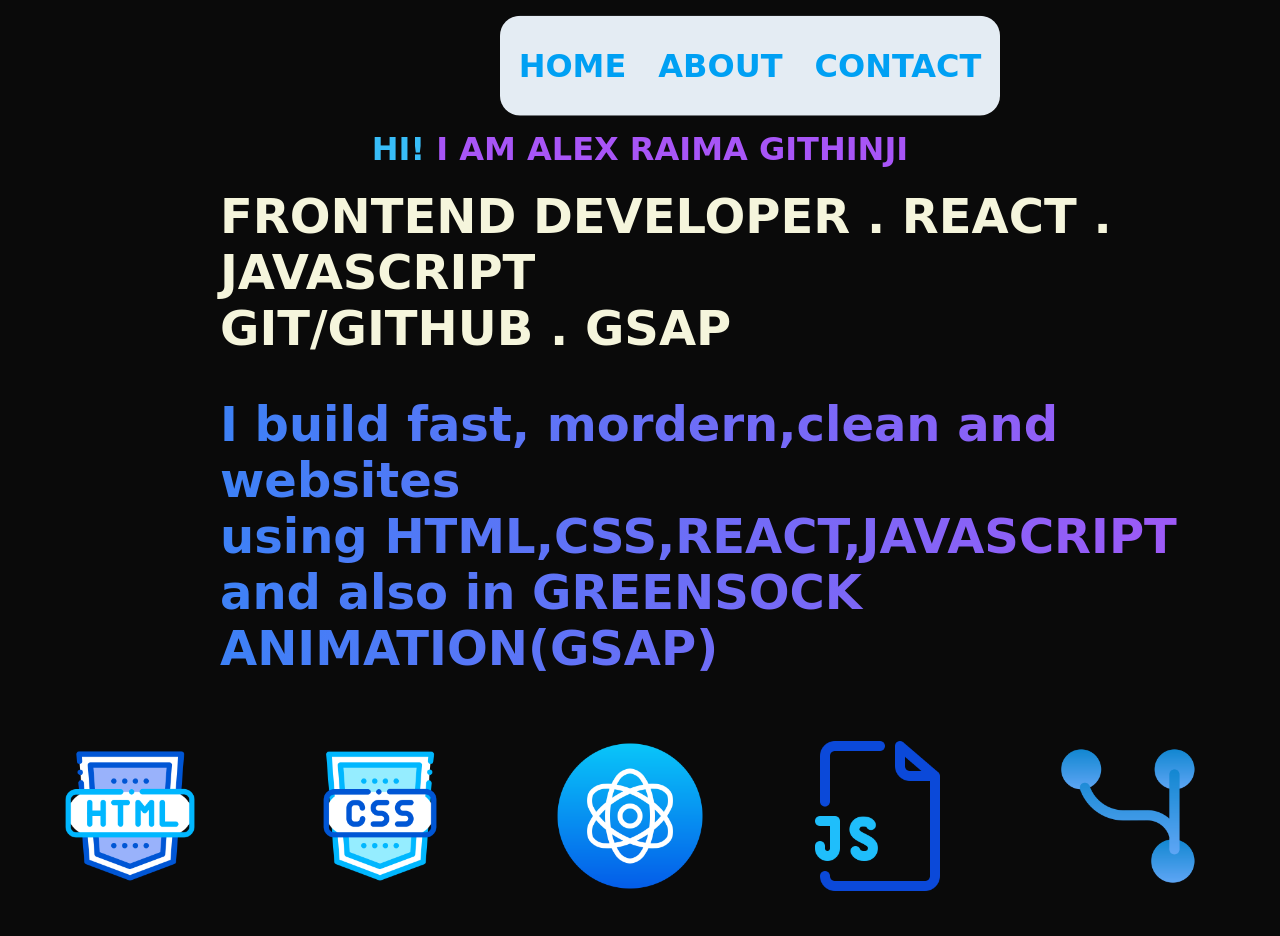
==== index.html @ f223f88b "Initial portfolio upload" ====
<!DOCTYPE html>
<html lang="en">
<head>
    <meta charset="UTF-8">
    <meta name="viewport" content="width=device-width, initial-scale=1.0">
    <title>MY WEBPAGE </title>
    <link rel="stylesheet" href="style.css">
</head>
<body>
    <div class="header">
        <ul>
            <li id="homeBTN">HOME</li >
            <li id="aboutBTN">ABOUT</li>
            <li id="ContactBTN">CONTACT</li>
        </ul>
    </div>
    <div id="homeSection" class="main">
        <h1>HI!<span> I AM ALEX RAIMA GITHINJI</span></h1>
        <h2>FRONTEND DEVELOPER . REACT . JAVASCRIPT <br/> GIT/GITHUB . GSAP</h2>
       <P> I build fast, mordern,clean and websites<br/>
    using HTML,CSS,REACT,JAVASCRIPT and also in  GREENSOCK ANIMATION(GSAP) </p>
    <div class="images">
        <img style="width: 200px;height: 200px;" src="html.png" alt="image1">
        <img style="width: 200px;height: 200px;" src="css.png" alt="image2">
        <img style="width: 200px;height: 200px;" src="react.png" alt="image3">
        <img style="width: 200px;height: 200px;" src="js.png" alt="image3">
        <img style="width: 200px;height: 200px;"src="git.png" alt="image3">
        <img style="width: 200px;height: 200px;"src="github.png" alt="image3">
    </div>
    </div>
     <!-- ABOUT SECTION (hidden initially) -->
  <div id="aboutSection" class="section" style="display:none;">
    <h1>About Me</h1>
    <p>I am a FreeLance with back ground in frontend developer skilled in HTML, CSS, JavaScript, React and GSAP.
      </p>
      <div class="content">
        <div class="background">
            <h2>My Background</h2>
            <p>  Iam a self-taught developer with a passion for creating beautiful and functional websites. I have a strong foundation in web development principles and best practices, and I am always eager to learn new technologies and techniques.
    </p>
        </div>
        <div class="skills">
            <h2>My Skills</h2>
            <ul>
                <li>HTML5 and CSS3</li>
                <li>JavaScript (ES6+)</li>
                <li>React.js</li>
                <li>GSAP (GreenSock Animation Platform)</li>
                <li>Git & GitHub</li>
            </ul>
      </div>
      <div class="myprojects">
        <h2>My Projects</h2>
        <ul>
            <p> FOR MY PROJECT CHECK OUT MY GITHUB REPO</p>
        <button onclick="window.open('https://github.com/ALGORITHIM574/', '_blank')">
  CHECK MY REPO
</button>
<p>ALSO CHECK THIS MUSIC AI APP BUT STILL IN DEVELOPMENT</p>
      </div>
      </div>
  </div>

    <!-- CONTACT SECTION (hidden initially) -->
  <div id="contactSection" class="section" style="display:none;">
    
    <h1>Contact</h1>
    <p> Contact me directly on Email: algorithim574@gmail.com</p>
    <div class="form">
        <form action="https://formsubmit.co/githinjidci0437@gmail.com" method="POST">

        <input type="text" name="name" placeholder="Your Name" required>

        <input type="text" name="address" placeholder="Your Address" required>

        <input type="email" name="email" placeholder="Your Email" required>

        <textarea name="description" placeholder="Describe your website needs" required></textarea>

        <button type="submit">Send Message</button>

        <!-- Hidden settings -->
        <input type="hidden" name="_captcha" value="false">
        <input type="hidden" name="_template" value="box">
        <input type="hidden" name="_subject" value="New Website Request">
    </form>
    </div>
        
  </div>
    <script src="https://cdnjs.cloudflare.com/ajax/libs/gsap/3.12.2/gsap.min.js"></script>
<script src="script.js"></script> 
</body>
</html>
---- style.css ----
*{
    margin: 0;
    padding: 0;
    box-sizing: border-box;
    list-style: none;
    font-family: system-ui, -apple-system, BlinkMacSystemFont, 'Segoe UI', Roboto, Oxygen, Ubuntu, Cantarell, 'Open Sans', 'Helvetica Neue', sans-serif;
}
body{
    background: #0A0A0A;
}
.header{
    width: 500px;
    height: 100px;
    background-color: aliceblue;
    margin-left: 500px;
    margin-top: 20px;
    padding-top: 15px;
    border-radius: 20px;
    color:#00A8FF ;
    font-size: 2rem;
    font-weight: bolder;
    
}
.header ul{
    display: flex;
    justify-content: center;
    gap: 2rem;
    margin-top: 1rem;
}
.header ul :hover{
    color:#A855F7;
    cursor:pointer ;

} 
    
 h1{
    color:#38BDF8;/*#A855F7 ,electric blue#3B82F6,neon blue#00A8FF*/
    text-align: center;
    padding-top: 10px;
}
 h1 span{
    color: #A855F7;

}
 h1:hover{
    color: #A855F7;
    cursor: pointer;
}
 h1 span:hover{
    color: #00A8FF;
    cursor: pointer;
}
h2{
    color: beige;
    font-weight: bolder;
    font-size: 3rem;
    padding: 20px;
    margin-left: 200px;

}
p{
     background: linear-gradient(90deg, #3B82F6, #A855F7); /* gradient colors */
    -webkit-background-clip: text; /* clips background to text */
    -webkit-text-fill-color: transparent; /* makes text show gradient */
    font-weight: bolder;
    font-size: 3rem;
    padding: 20px;
    margin-left: 200px;
}
.images{
    width: auto;
    height: 100%;
    display: flex;
}
.images img{
    margin: 20px;
    margin-left: 30px;
    padding: 20px;
}
.images img:hover{
    transform: scale(1.1);
    transition: all 0.3s ease-in-out;
    cursor: pointer;
}
.form{
    width: 500px;
    height: 550px;
    background-color: rgb(4, 123, 228);
    margin-left: 500px;
    margin-top: 20px;
    text-align: center;
    padding-top: 15px;
    border-radius: 20px;
}
form input{
    width: 400px;
    height: 40px;
    margin: 20px;
    margin-left: 50px;
    border: 3px solid #6b16cc;
    border-radius: 10px;
    padding: 10px;
    font-size: 1.2rem;
}
form input:hover{
    border: 2px solid #A855F7;
    transition: all 0.3s ease-in-out;
}
form textarea{
    width: 400px;
    height: 150px;
    margin: 20px;
    border: 3px solid #6b16cc;
    border-radius: 10px;
    margin-left: 50px;
    padding: 10px;
    font-size: 1.2rem;
}
button{
    width: 150px;
    height: 50px;
    margin: 20px;
    border: none;
    border-radius: 10px;
    background-color: #A855F7;
    color: white;
    font-size: 1.2rem;
    font-weight: bolder;
    margin-left: 80px;
}
.content{
  display: flex;
  flex-direction: row;}
.content p{
    
     background: linear-gradient(90deg, #3B82F6, #A855F7); /* gradient colors */
    -webkit-background-clip: text; /* clips background to text */
    -webkit-text-fill-color: transparent; /* makes text show gradient */
    font-weight: bolder;
    font-size: 1rem;
    padding: 20px;
    margin-left: 200px;
}
.skills li{
 background: linear-gradient(90deg, #3B82F6, #A855F7); /* gradient colors */
    -webkit-background-clip: text; /* clips background to text */
    -webkit-text-fill-color: transparent; /* makes text show gradient */
    font-weight: bolder;
    font-size: 1.2rem;
    margin-left: 200px;
}
.skills h2{
color: beige;
    font-weight: bolder;
    font-size: 3rem;
    padding: 20px;
    margin-left: 50px;
}
.myprojects button{
    margin-left: 250px;
}
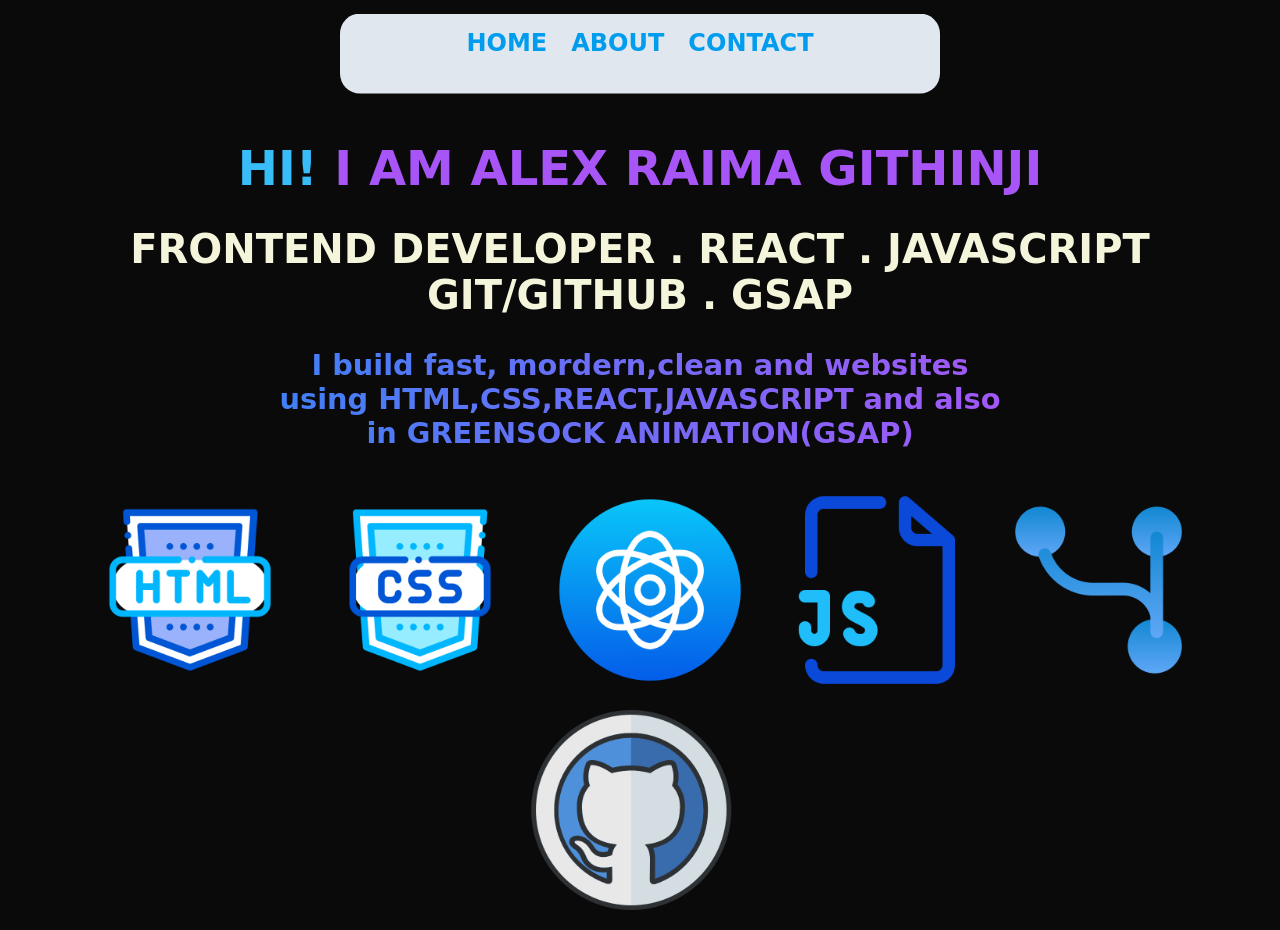
==== commit 3edd838d: "cahnged the js icon" ====
--- a/index.html
+++ b/index.html
@@ -20,11 +20,11 @@
        <P> I build fast, mordern,clean and websites<br/>
     using HTML,CSS,REACT,JAVASCRIPT and also in  GREENSOCK ANIMATION(GSAP) </p>
     <div class="images">
-        <img style="width: 200px;height: 200px;" src="html.png" alt="image1">
-        <img style="width: 200px;height: 200px;" src="css.png" alt="image2">
-        <img style="width: 200px;height: 200px;" src="react.png" alt="image3">
-        <img style="width: 200px;height: 200px;" src="js.png" alt="image3">
-        <img style="width: 200px;height: 200px;"src="git.png" alt="image3">
+        <img style="width: 200px;height: 200px; margin-left: 10px" src="html.png" alt="image1">
+        <img style="width: 200px;height: 200px; margin-left: 10px" src="css.png" alt="image2">
+        <img style="width: 200px;height: 200px; margin-left: 10px" src="react.png" alt="image3">
+        <img style="width: 200px;height: 200px; margin-left: 10px;" src="js.png" alt="image3">
+        <img style="width: 200px;height: 200px;"src="git.png " alt="image3">
         <img style="width: 200px;height: 200px;"src="github.png" alt="image3">
     </div>
     </div>
--- a/style.css
+++ b/style.css
@@ -1,162 +1,163 @@
 
-*{
+ * {
     margin: 0;
     padding: 0;
     box-sizing: border-box;
     list-style: none;
     font-family: system-ui, -apple-system, BlinkMacSystemFont, 'Segoe UI', Roboto, Oxygen, Ubuntu, Cantarell, 'Open Sans', 'Helvetica Neue', sans-serif;
 }
-body{
+
+body {
     background: #0A0A0A;
+    color: white;
+    overflow-x: hidden; /* Prevents side-scrolling on mobile */
 }
-.header{
-    width: 500px;
-    height: 100px;
+
+/* --- HEADER --- */
+.header {
+    width: 90%; /* Use percentage instead of 500px */
+    max-width: 600px;
+    min-height: 80px;
     background-color: aliceblue;
-    margin-left: 500px;
-    margin-top: 20px;
-    padding-top: 15px;
+    margin: 20px auto; /* Centered automatically */
+    padding: 15px;
     border-radius: 20px;
-    color:#00A8FF ;
-    font-size: 2rem;
+    color: #00A8FF;
+    font-size: clamp(1rem, 5vw, 1.5rem); /* Scales text size */
     font-weight: bolder;
-    
 }
-.header ul{
+
+.header ul {
     display: flex;
     justify-content: center;
-    gap: 2rem;
-    margin-top: 1rem;
+    flex-wrap: wrap; /* Allows links to wrap on very small phones */
+    gap: 1.5rem;
 }
-.header ul :hover{
-    color:#A855F7;
-    cursor:pointer ;
 
-} 
-    
- h1{
-    color:#38BDF8;/*#A855F7 ,electric blue#3B82F6,neon blue#00A8FF*/
-    text-align: center;
-    padding-top: 10px;
-}
- h1 span{
-    color: #A855F7;
-
-}
- h1:hover{
+.header ul li:hover {
     color: #A855F7;
     cursor: pointer;
 }
- h1 span:hover{
-    color: #00A8FF;
+
+/* --- TYPOGRAPHY --- */
+h1 {
+    color: #38BDF8;
+    text-align: center;
+    padding: 20px 10px;
+    font-size: clamp(1.8rem, 8vw, 3rem);
+}
+
+h1 span { color: #A855F7; }
+
+h2 {
+    color: beige;
+    font-size: clamp(1.2rem, 5vw, 2.5rem);
+    text-align: center;
+    margin: 10px 0;
+}
+
+p {
+    background: linear-gradient(90deg, #3B82F6, #A855F7);
+    -webkit-background-clip: text;
+    -webkit-text-fill-color: transparent;
+    font-weight: bolder;
+    font-size: clamp(1rem, 4vw, 1.8rem);
+    padding: 20px;
+    text-align: center;
+    max-width: 800px;
+    margin: 0 auto;
+}
+
+/* --- IMAGES GRID --- */
+.images {
+    display: flex;
+    flex-wrap: wrap;
+    justify-content: center;
+    gap: 20px;
+    padding: 20px;
+}
+
+.images img {
+    width: 150px; 
+    height: auto;
+    transition: transform 0.3s ease-in-out;
+}
+
+.images img:hover {
+    transform: scale(1.1);
     cursor: pointer;
 }
-h2{
-    color: beige;
-    font-weight: bolder;
-    font-size: 3rem;
-    padding: 20px;
-    margin-left: 200px;
 
-}
-p{
-     background: linear-gradient(90deg, #3B82F6, #A855F7); /* gradient colors */
-    -webkit-background-clip: text; /* clips background to text */
-    -webkit-text-fill-color: transparent; /* makes text show gradient */
-    font-weight: bolder;
-    font-size: 3rem;
-    padding: 20px;
-    margin-left: 200px;
-}
-.images{
-    width: auto;
-    height: 100%;
-    display: flex;
-}
-.images img{
-    margin: 20px;
-    margin-left: 30px;
-    padding: 20px;
-}
-.images img:hover{
-    transform: scale(1.1);
-    transition: all 0.3s ease-in-out;
-    cursor: pointer;
-}
-.form{
-    width: 500px;
-    height: 550px;
+/* --- FORM --- */
+.form {
+    width: 95%;
+    max-width: 500px;
     background-color: rgb(4, 123, 228);
-    margin-left: 500px;
-    margin-top: 20px;
-    text-align: center;
-    padding-top: 15px;
+    margin: 40px auto; /* Centered */
+    padding: 30px 20px;
     border-radius: 20px;
 }
-form input{
-    width: 400px;
-    height: 40px;
-    margin: 20px;
-    margin-left: 50px;
+
+form input, form textarea {
+    width: 100%; /* Take up full container width */
+    margin-bottom: 20px;
     border: 3px solid #6b16cc;
     border-radius: 10px;
-    padding: 10px;
-    font-size: 1.2rem;
+    padding: 12px;
+    font-size: 1rem;
 }
-form input:hover{
-    border: 2px solid #A855F7;
-    transition: all 0.3s ease-in-out;
-}
-form textarea{
-    width: 400px;
-    height: 150px;
-    margin: 20px;
-    border: 3px solid #6b16cc;
-    border-radius: 10px;
-    margin-left: 50px;
-    padding: 10px;
-    font-size: 1.2rem;
-}
-button{
-    width: 150px;
+
+button {
+    width: 100%;
+    max-width: 200px;
     height: 50px;
-    margin: 20px;
     border: none;
     border-radius: 10px;
     background-color: #A855F7;
     color: white;
     font-size: 1.2rem;
     font-weight: bolder;
-    margin-left: 80px;
+    display: block;
+    margin: 10px auto;
+    cursor: pointer;
 }
-.content{
-  display: flex;
-  flex-direction: row;}
-.content p{
-    
-     background: linear-gradient(90deg, #3B82F6, #A855F7); /* gradient colors */
-    -webkit-background-clip: text; /* clips background to text */
-    -webkit-text-fill-color: transparent; /* makes text show gradient */
-    font-weight: bolder;
-    font-size: 1rem;
-    padding: 20px;
-    margin-left: 200px;
+
+/* --- ABOUT SECTION CONTENT --- */
+.content {
+    display: flex;
+    flex-direction: column;
+    align-items: center;
+    gap: 30px;
 }
-.skills li{
- background: linear-gradient(90deg, #3B82F6, #A855F7); /* gradient colors */
-    -webkit-background-clip: text; /* clips background to text */
-    -webkit-text-fill-color: transparent; /* makes text show gradient */
+
+.skills h2 {
+    margin-left: 0;
+    text-align: center;
+}
+
+.skills ul {
+    text-align: center;
+}
+
+.skills li {
+    background: linear-gradient(90deg, #3B82F6, #A855F7);
+    -webkit-background-clip: text;
+    -webkit-text-fill-color: transparent;
     font-weight: bolder;
     font-size: 1.2rem;
-    margin-left: 200px;
+    margin-bottom: 10px;
 }
-.skills h2{
-color: beige;
-    font-weight: bolder;
-    font-size: 3rem;
-    padding: 20px;
-    margin-left: 50px;
+
+/* --- DESKTOP ADJUSTMENTS (Screens wider than 768px) --- */
+@media (min-width: 768px) {
+    .images img {
+        width: 100px; /* Larger images for desktop */
+    }
+    
+    .content {
+        flex-direction: row; /* Side-by-side on large screens */
+        justify-content: space-around;
+        padding: 40px;
+    }
 }
-.myprojects button{
-    margin-left: 250px;
-}+
